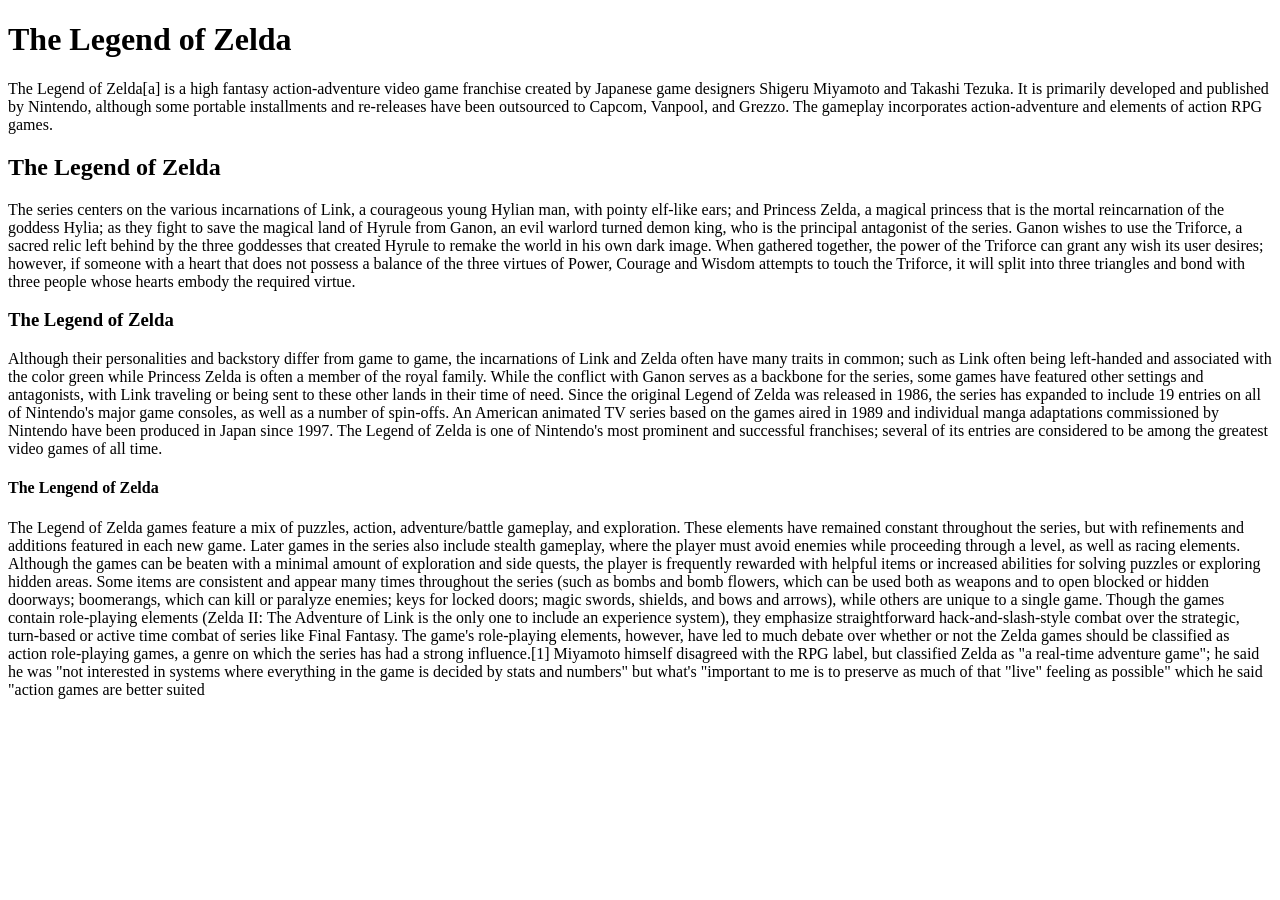
==== Headings_Creation/index.html @ da070a03 "git init" ====
<!DOCTYPE html>
<html lang="en">
    <body>
        <h1>The Legend of Zelda</h1>
        <p>The Legend of Zelda[a] is a high fantasy action-adventure video game franchise created by Japanese game designers Shigeru Miyamoto and Takashi Tezuka. It is primarily developed and published by Nintendo, although some portable installments and re-releases have been
outsourced to Capcom, Vanpool, and Grezzo. The gameplay incorporates action-adventure and elements of action RPG games.</p>
        <h2>The Legend of Zelda</h2>
        <p>The series centers on the various incarnations of Link, a courageous young Hylian man, with pointy elf-like ears; and Princess Zelda, a magical princess that is the mortal reincarnation of the goddess Hylia; as they fight to save the magical land of Hyrule from Ganon, an evil warlord turned demon king, who is the principal antagonist of the series. Ganon wishes to use the Triforce, a sacred relic left behind by the three goddesses that created Hyrule to remake the world in his own dark image. When gathered together, the power of the Triforce can grant any wish its user desires; however, if someone with a heart that does not possess a balance of the three virtues of Power, Courage and
Wisdom attempts to touch the Triforce, it will split into three triangles and bond with three people whose hearts embody the required virtue.</p>
        <h3>The Legend of Zelda</h3>
        <p>Although their personalities and backstory differ from game to game, the incarnations of Link and Zelda often have many traits in common; such as Link often being left-handed and associated with the color green while Princess Zelda is often a member of the royal family. While the conflict with Ganon serves as a backbone for the series, some games have featured other settings and antagonists, with
Link traveling or being sent to these other lands in their time of need. Since the original Legend of Zelda was released in 1986, the series has expanded to include 19 entries on all of Nintendo's major game consoles, as well as a number of spin-offs. An American animated TV series based on the games aired in 1989 and individual manga adaptations commissioned by Nintendo have been produced in Japan since 1997. The Legend of Zelda is one of Nintendo's most prominent
and successful franchises; several of its entries are considered to be among the greatest video games of all time.</p>
        <h4>The Lengend of Zelda</h4>
        <p>The Legend of Zelda games feature a mix of puzzles, action, adventure/battle gameplay, and exploration. These elements have remained constant throughout the series, but with refinements and additions featured in each new game. Later games in the series also include stealth gameplay, where the player must avoid enemies while proceeding through a level, as well as racing elements. Although the games can be beaten with a minimal amount of exploration and side quests, the player is frequently rewarded with helpful items or increased abilities for solving puzzles or exploring hidden areas. Some items are consistent and appear many times throughout the series (such as bombs and bomb flowers, which can be used both as weapons and to open blocked or hidden doorways; boomerangs, which can kill or paralyze enemies; keys for locked doors; magic swords, shields, and bows and arrows), while others are unique to a single game. Though the games contain role-playing elements (Zelda II: The Adventure of Link is the only one to include an experience system), they emphasize straightforward hack-and-slash-style combat over the strategic, turn-based or active time combat of series like Final Fantasy. The game's role-playing elements, however, have led to much debate over whether or not the Zelda games should be classified as action role-playing
games, a genre on which the series has had a strong influence.[1] Miyamoto himself disagreed with the RPG label, but classified Zelda as "a real-time adventure game"; he said he was "not interested in systems where everything in the game is decided by stats and numbers" but what's "important to me is to preserve as much of that "live" feeling as possible" which he said "action games are better suited</p>

    </body>
</html>
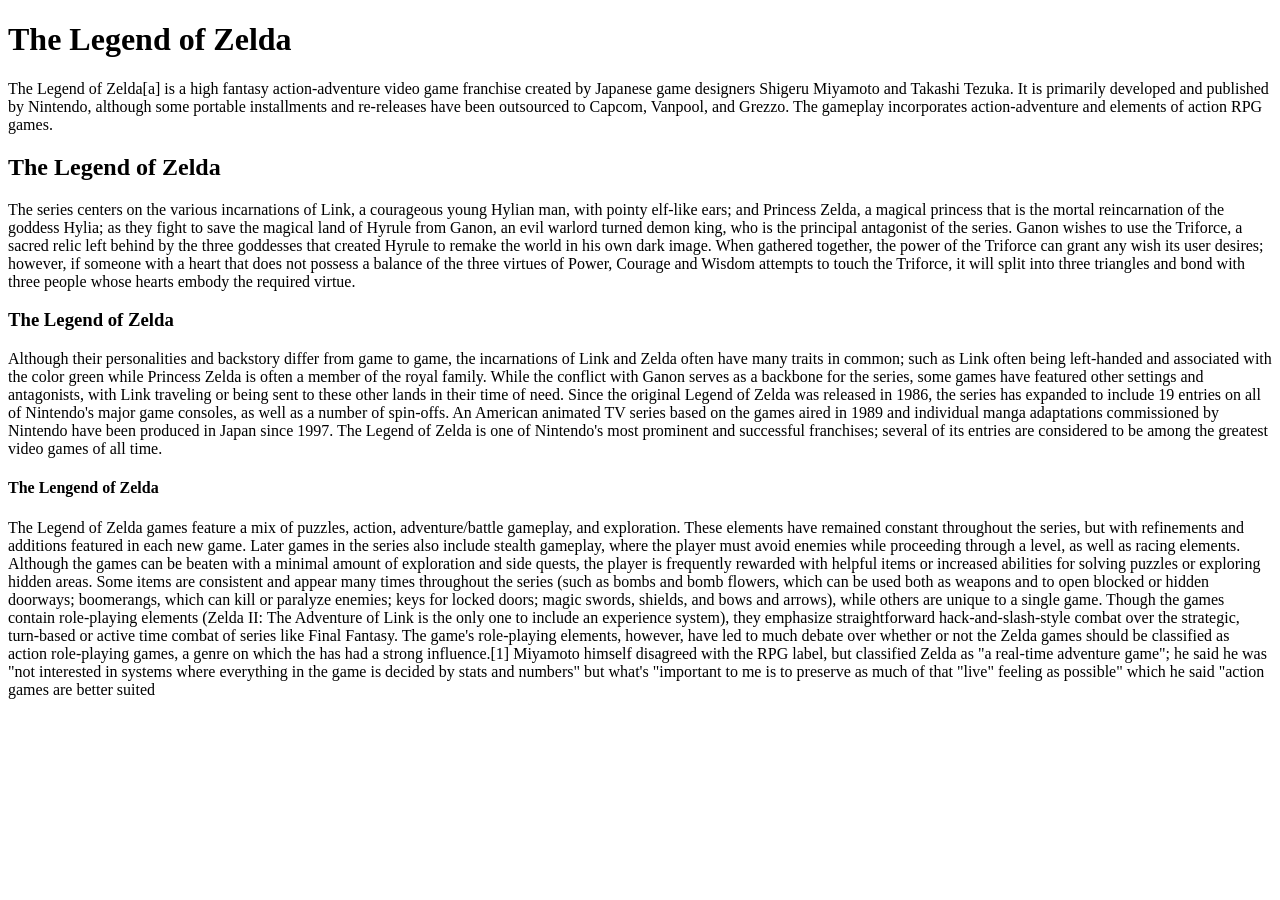
==== commit 07d3b2db: "Smt" ====
--- a/Headings_Creation/index.html
+++ b/Headings_Creation/index.html
@@ -13,7 +13,7 @@
 and successful franchises; several of its entries are considered to be among the greatest video games of all time.</p>
         <h4>The Lengend of Zelda</h4>
         <p>The Legend of Zelda games feature a mix of puzzles, action, adventure/battle gameplay, and exploration. These elements have remained constant throughout the series, but with refinements and additions featured in each new game. Later games in the series also include stealth gameplay, where the player must avoid enemies while proceeding through a level, as well as racing elements. Although the games can be beaten with a minimal amount of exploration and side quests, the player is frequently rewarded with helpful items or increased abilities for solving puzzles or exploring hidden areas. Some items are consistent and appear many times throughout the series (such as bombs and bomb flowers, which can be used both as weapons and to open blocked or hidden doorways; boomerangs, which can kill or paralyze enemies; keys for locked doors; magic swords, shields, and bows and arrows), while others are unique to a single game. Though the games contain role-playing elements (Zelda II: The Adventure of Link is the only one to include an experience system), they emphasize straightforward hack-and-slash-style combat over the strategic, turn-based or active time combat of series like Final Fantasy. The game's role-playing elements, however, have led to much debate over whether or not the Zelda games should be classified as action role-playing
-games, a genre on which the series has had a strong influence.[1] Miyamoto himself disagreed with the RPG label, but classified Zelda as "a real-time adventure game"; he said he was "not interested in systems where everything in the game is decided by stats and numbers" but what's "important to me is to preserve as much of that "live" feeling as possible" which he said "action games are better suited</p>
+games, a genre on which the has had a strong influence.[1] Miyamoto himself disagreed with the RPG label, but classified Zelda as "a real-time adventure game"; he said he was "not interested in systems where everything in the game is decided by stats and numbers" but what's "important to me is to preserve as much of that "live" feeling as possible" which he said "action games are better suited</p>
 
     </body>
 </html>
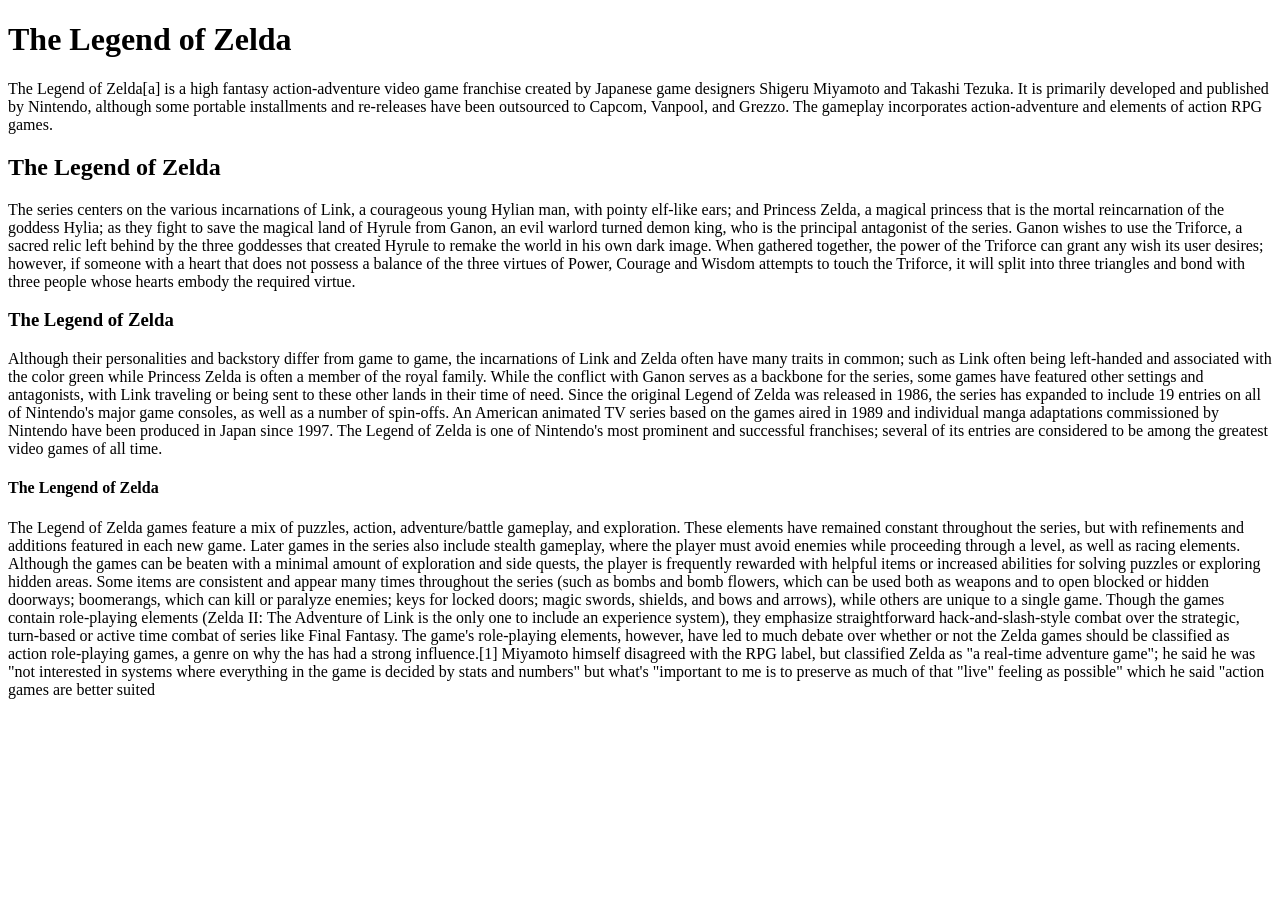
==== commit d048d5ae: "h4 word changed" ====
--- a/Headings_Creation/index.html
+++ b/Headings_Creation/index.html
@@ -13,7 +13,7 @@
 and successful franchises; several of its entries are considered to be among the greatest video games of all time.</p>
         <h4>The Lengend of Zelda</h4>
         <p>The Legend of Zelda games feature a mix of puzzles, action, adventure/battle gameplay, and exploration. These elements have remained constant throughout the series, but with refinements and additions featured in each new game. Later games in the series also include stealth gameplay, where the player must avoid enemies while proceeding through a level, as well as racing elements. Although the games can be beaten with a minimal amount of exploration and side quests, the player is frequently rewarded with helpful items or increased abilities for solving puzzles or exploring hidden areas. Some items are consistent and appear many times throughout the series (such as bombs and bomb flowers, which can be used both as weapons and to open blocked or hidden doorways; boomerangs, which can kill or paralyze enemies; keys for locked doors; magic swords, shields, and bows and arrows), while others are unique to a single game. Though the games contain role-playing elements (Zelda II: The Adventure of Link is the only one to include an experience system), they emphasize straightforward hack-and-slash-style combat over the strategic, turn-based or active time combat of series like Final Fantasy. The game's role-playing elements, however, have led to much debate over whether or not the Zelda games should be classified as action role-playing
-games, a genre on which the has had a strong influence.[1] Miyamoto himself disagreed with the RPG label, but classified Zelda as "a real-time adventure game"; he said he was "not interested in systems where everything in the game is decided by stats and numbers" but what's "important to me is to preserve as much of that "live" feeling as possible" which he said "action games are better suited</p>
+games, a genre on why the has had a strong influence.[1] Miyamoto himself disagreed with the RPG label, but classified Zelda as "a real-time adventure game"; he said he was "not interested in systems where everything in the game is decided by stats and numbers" but what's "important to me is to preserve as much of that "live" feeling as possible" which he said "action games are better suited</p>
 
     </body>
 </html>
